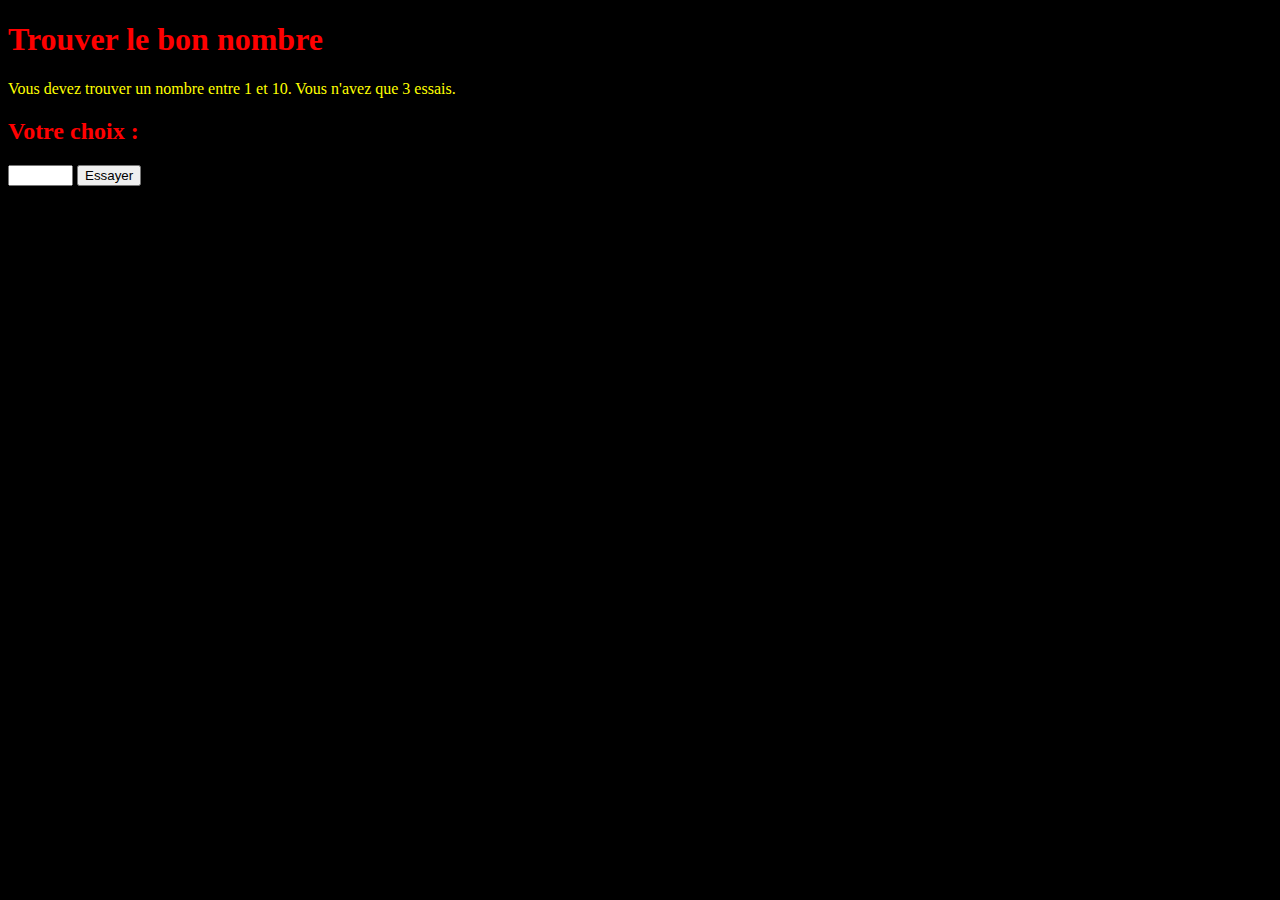
==== jeu de devinettes/index.html @ 8494607a "add existing files" ====
<!DOCTYPE html>
<html>
  <head>
    <meta charset="UTF-8">
    <meta name="viewport" content="width=device-width, initial-scale=1"/>
    <title>Jeu de devinettes</title>
    <link href="assets\css\main.css" rel="stylesheet">
    <script src="assets\js\index.js" type="text/javascript"></script>
  </head>
  <body>
    <header></header>
    <main>
      
      <h1>Trouver le bon nombre</h1>

      <p>Vous devez trouver un nombre entre 1 et 10. Vous n'avez que 3 essais.</p>
      
      <h2>Votre choix :</h2> 
      
      <input TYPE="text" NAME="devine1" SIZE="5">
      
      <input TYPE="BUTTON" VALUE="Essayer" onClick="Devine();">
    
    </main>
    <footer></footer>
  </body>
</html>
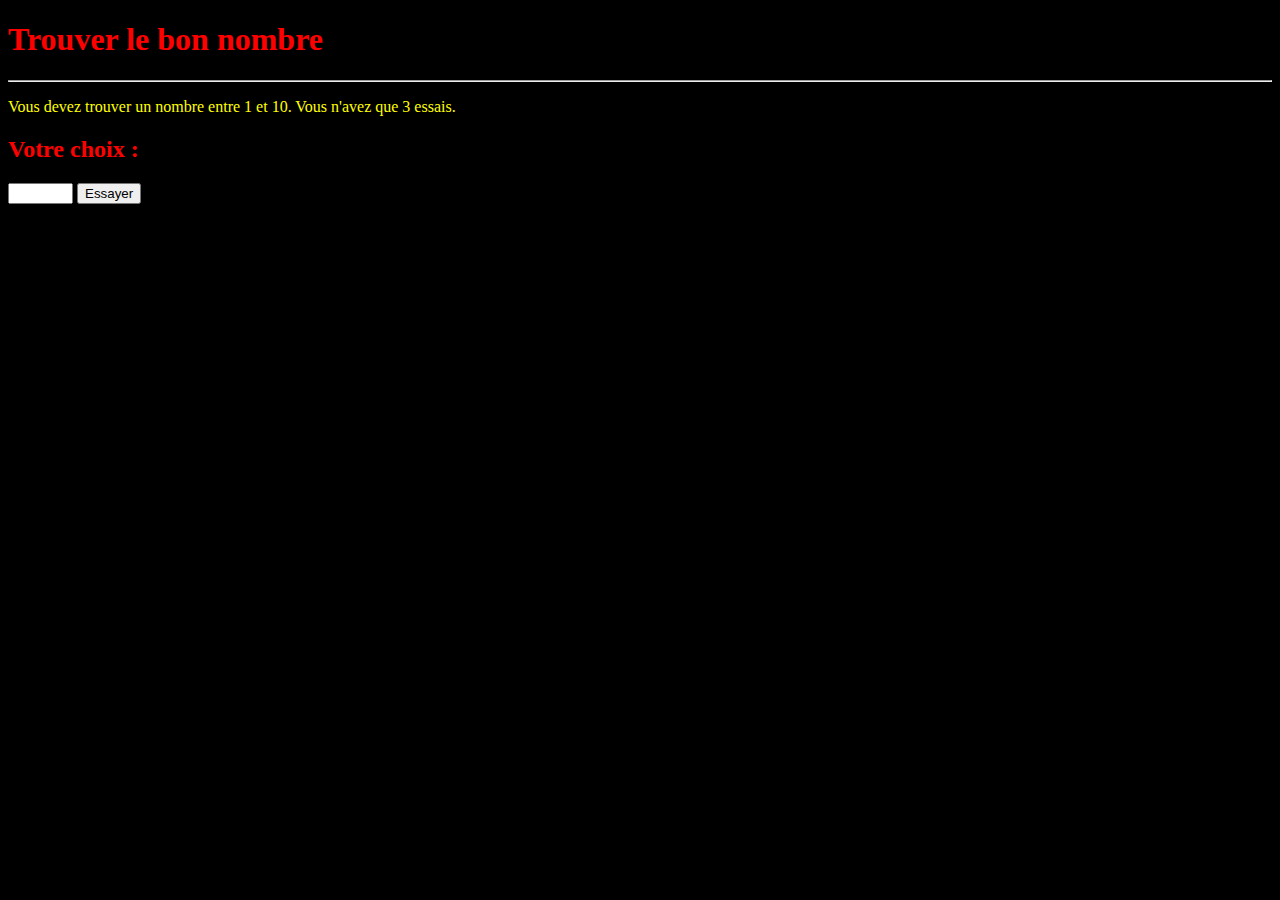
==== commit 4ad3fb3b: "design" ====
--- a/jeu de devinettes/index.html
+++ b/jeu de devinettes/index.html
@@ -12,16 +12,22 @@
     <main>
       
       <h1>Trouver le bon nombre</h1>
+      
+      <hr>
 
       <p>Vous devez trouver un nombre entre 1 et 10. Vous n'avez que 3 essais.</p>
       
       <h2>Votre choix :</h2> 
       
-      <input TYPE="text" NAME="devine1" SIZE="5">
+      <form NAME="form1">
       
-      <input TYPE="BUTTON" VALUE="Essayer" onClick="Devine();">
+        <input TYPE="text" NAME="devine1" SIZE="5">
+      
+        <input TYPE="BUTTON" VALUE="Essayer" onClick="Devine();">
     
+      </form>
+        
     </main>
     <footer></footer>
   </body>
-</html>+</html>
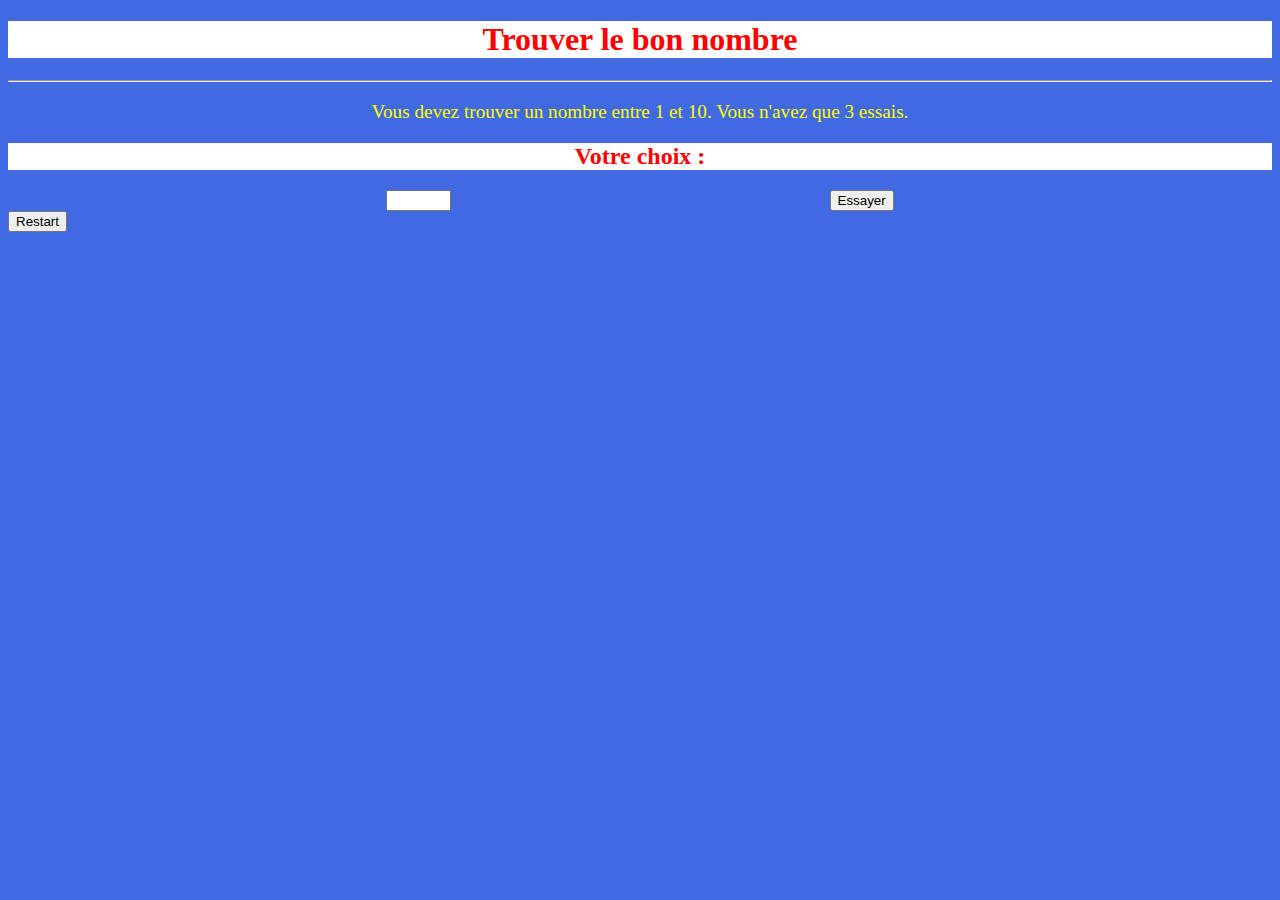
==== commit 4225c627: "Update index.html" ====
--- a/jeu de devinettes/index.html
+++ b/jeu de devinettes/index.html
@@ -27,6 +27,10 @@
     
       </form>
         
+      <input id="restart" TYPE="BUTTON" VALUE="Restart">
+
+      <p id="message"></p>
+      
     </main>
     <footer></footer>
   </body>
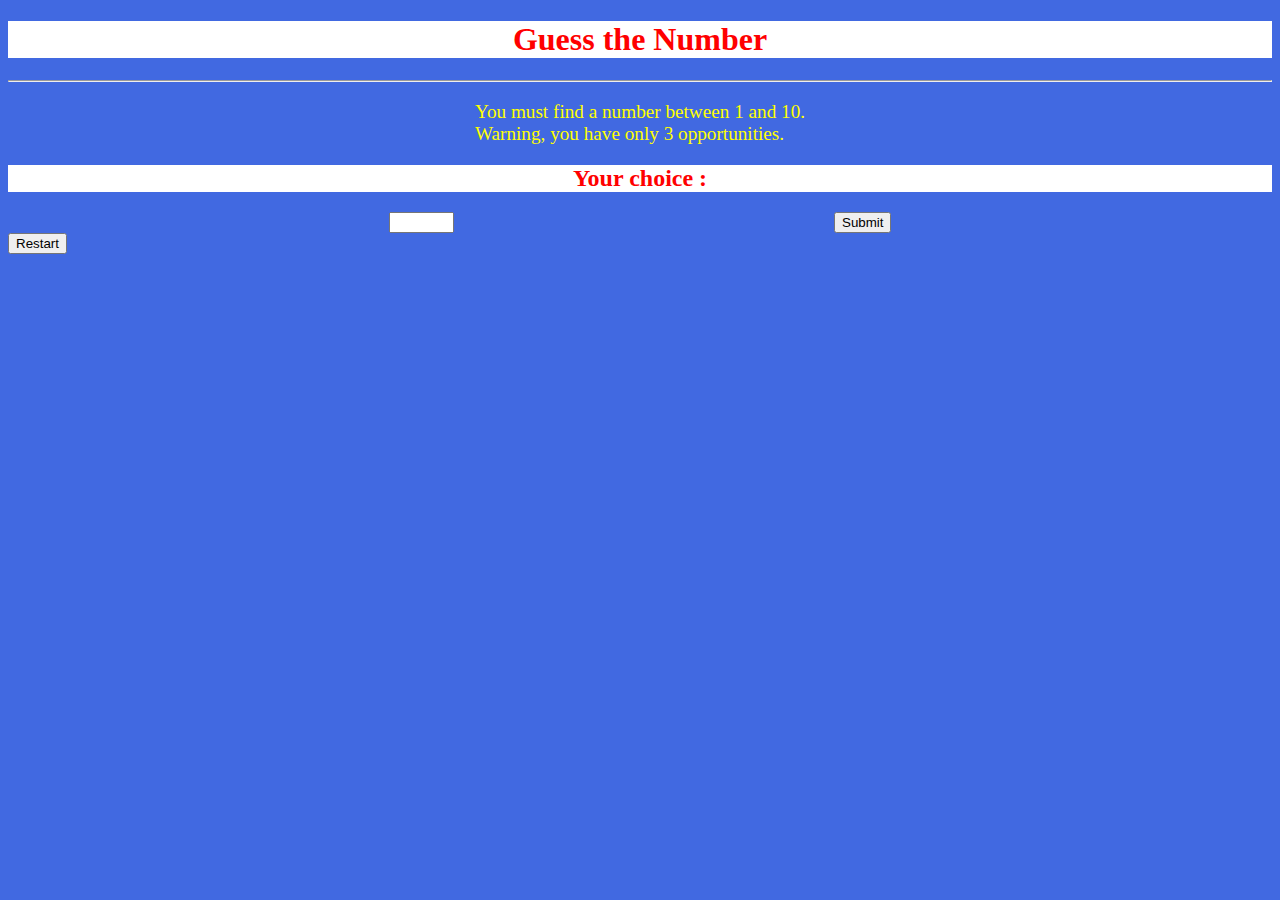
==== commit e71fa1ec: "Update index.html" ====
--- a/jeu de devinettes/index.html
+++ b/jeu de devinettes/index.html
@@ -11,26 +11,27 @@
     <header></header>
     <main>
       
-      <h1>Trouver le bon nombre</h1>
-      
+      <h1>Guess the Number</h1>
+
       <hr>
 
-      <p>Vous devez trouver un nombre entre 1 et 10. Vous n'avez que 3 essais.</p>
+      <p>You must find a number between 1 and 10. 
+        <br>Warning, you have only 3 opportunities.</p>
       
-      <h2>Votre choix :</h2> 
+      <h2>Your choice :</h2> 
       
       <form NAME="form1">
-      
+
         <input TYPE="text" NAME="devine1" SIZE="5">
       
-        <input TYPE="BUTTON" VALUE="Essayer" onClick="Devine();">
-    
+        <input TYPE="BUTTON" VALUE="Submit" onclick="Devine();">
+
       </form>
-        
-      <input id="restart" TYPE="BUTTON" VALUE="Restart">
+
+      <input ID="restart" TYPE="BUTTON" VALUE="Restart">
 
       <p id="message"></p>
-      
+    
     </main>
     <footer></footer>
   </body>
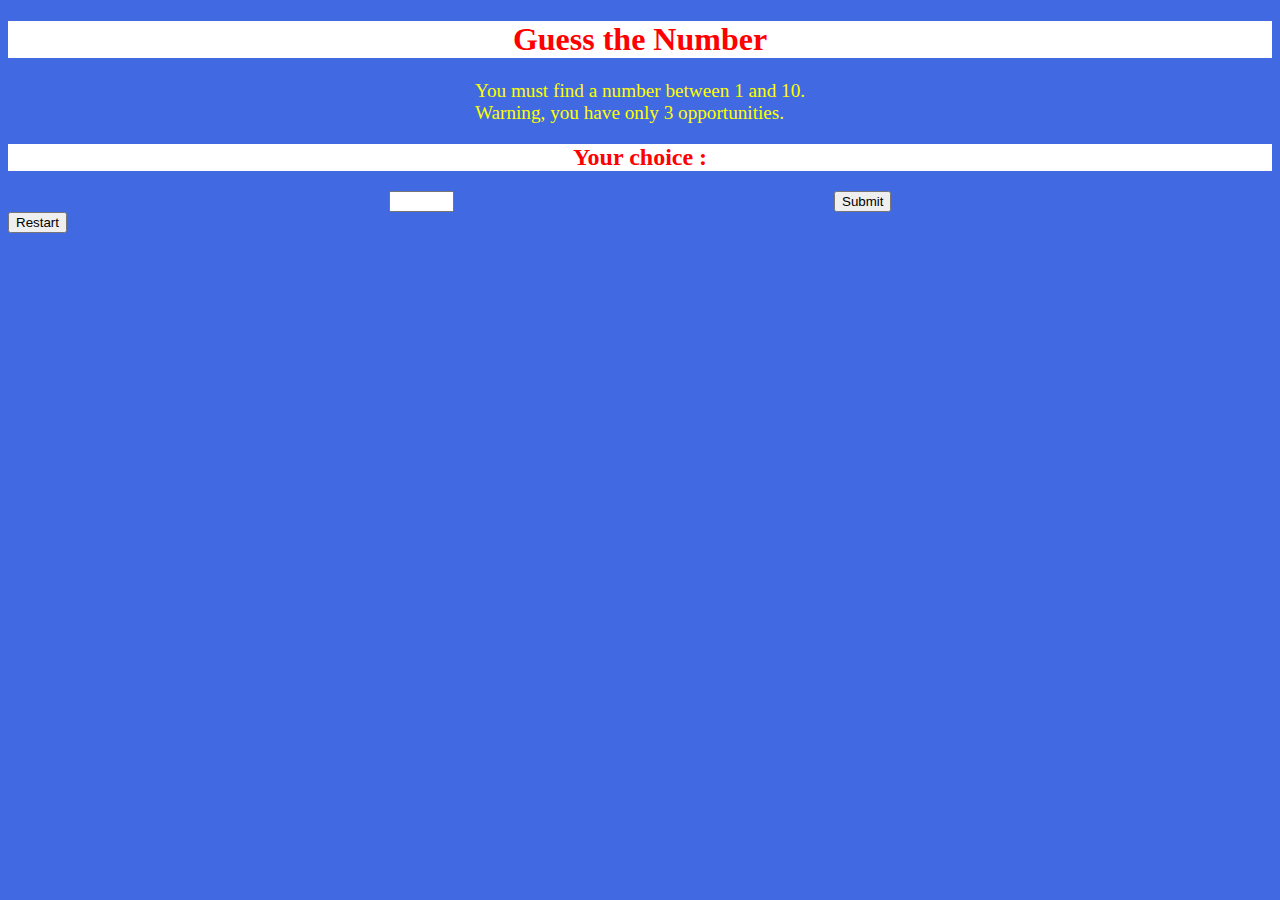
==== commit 2c9d9315: "Update index.html" ====
--- a/jeu de devinettes/index.html
+++ b/jeu de devinettes/index.html
@@ -13,10 +13,7 @@
       
       <h1>Guess the Number</h1>
 
-      <hr>
-
-      <p>You must find a number between 1 and 10. 
-        <br>Warning, you have only 3 opportunities.</p>
+      <p>You must find a number between 1 and 10.<br>Warning, you have only 3 opportunities.</p>
       
       <h2>Your choice :</h2> 
       
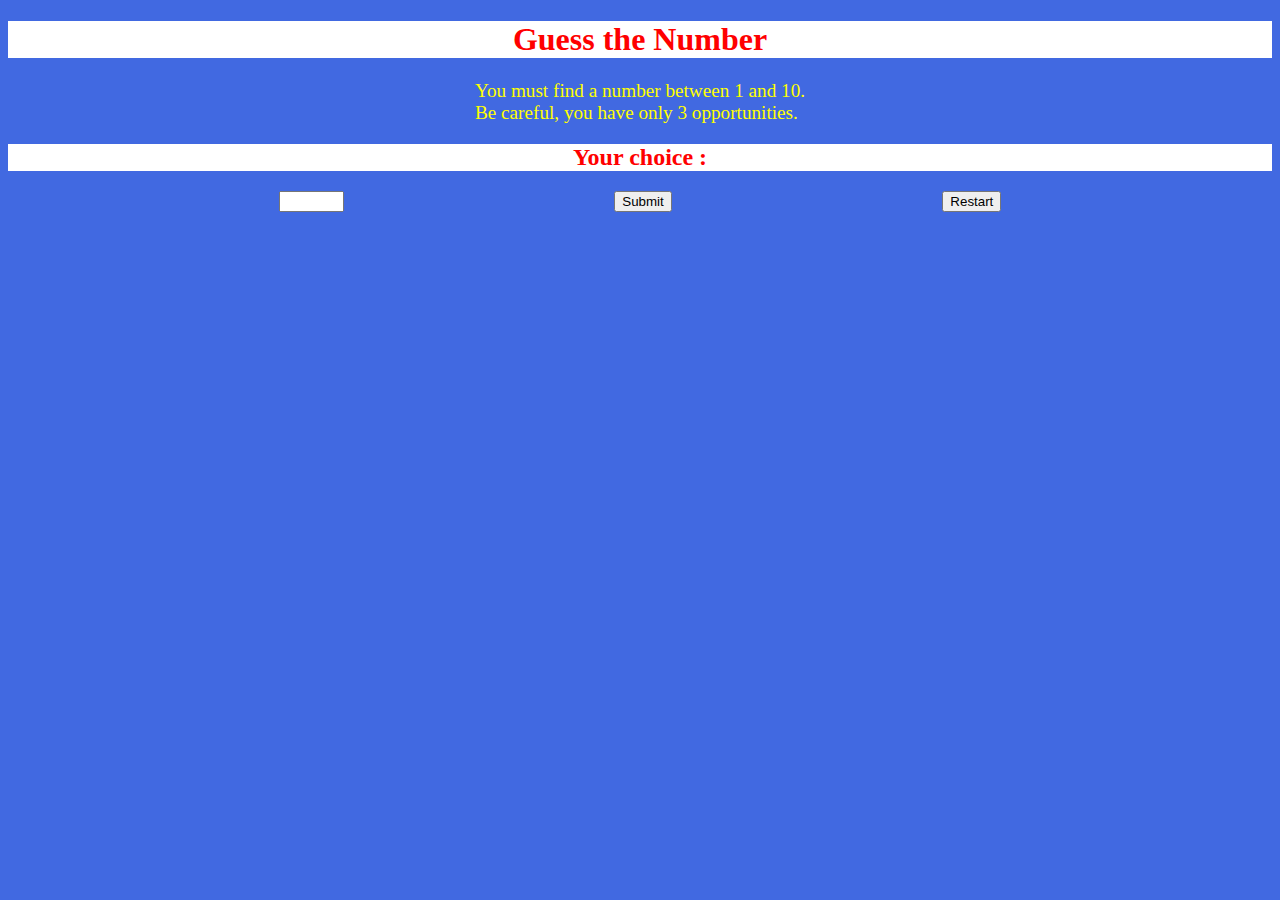
==== commit bb43abcf: "Update index.html" ====
--- a/jeu de devinettes/index.html
+++ b/jeu de devinettes/index.html
@@ -13,19 +13,19 @@
       
       <h1>Guess the Number</h1>
 
-      <p>You must find a number between 1 and 10.<br>Warning, you have only 3 opportunities.</p>
+      <p>You must find a number between 1 and 10.<br>Be careful, you have only 3 opportunities.</p>
       
       <h2>Your choice :</h2> 
       
-      <form NAME="form1">
+      <form NAME="form">
 
-        <input TYPE="text" NAME="devine1" SIZE="5">
+        <input TYPE="text" NAME="guess" SIZE="5">
       
         <input TYPE="BUTTON" VALUE="Submit" onclick="Devine();">
 
+        <input TYPE="BUTTON" NAME="restart" VALUE="Restart">
+
       </form>
-
-      <input ID="restart" TYPE="BUTTON" VALUE="Restart">
 
       <p id="message"></p>
     
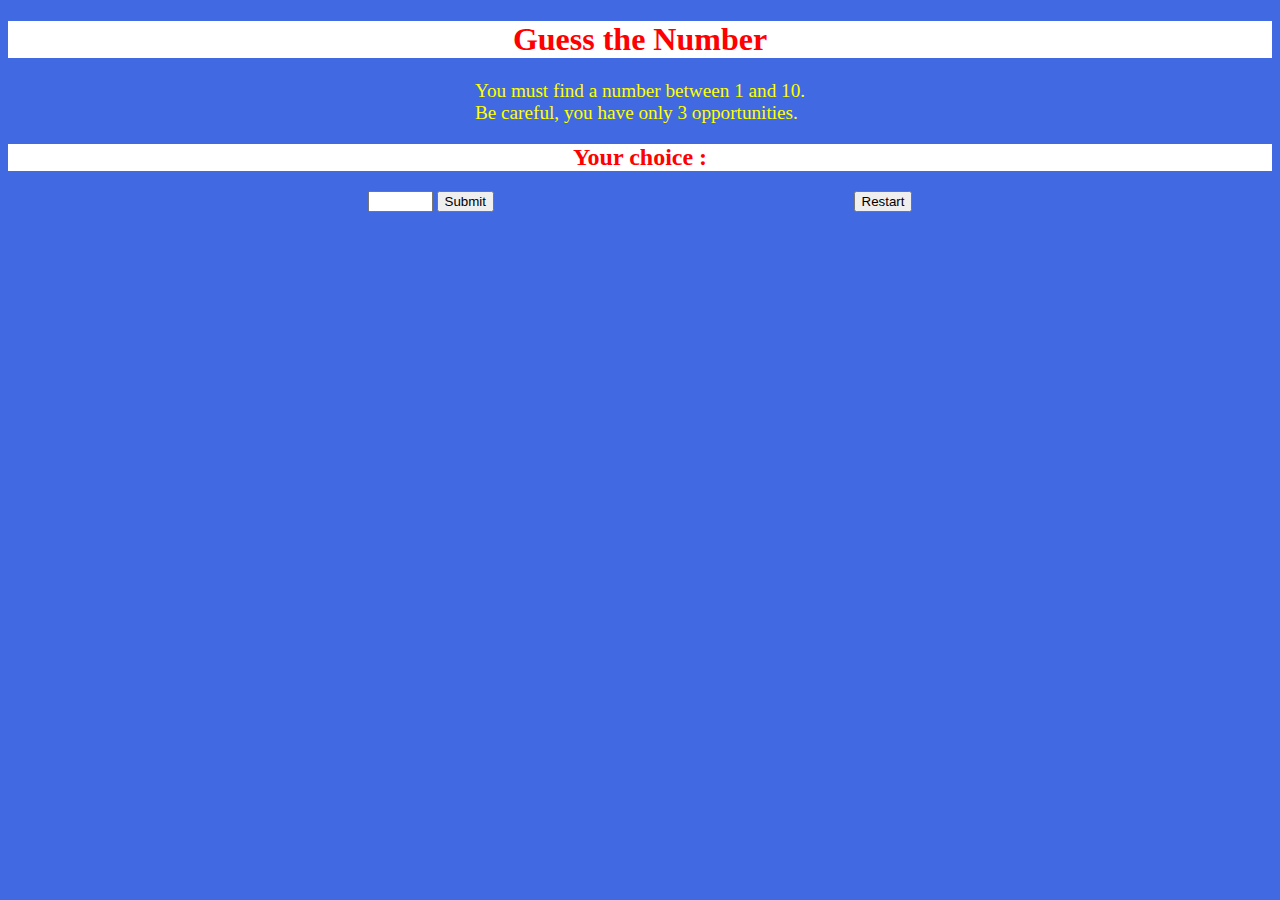
==== commit 0b96af84: "Update index.html" ====
--- a/jeu de devinettes/index.html
+++ b/jeu de devinettes/index.html
@@ -1,35 +1,62 @@
 <!DOCTYPE html>
 <html>
+
   <head>
+
     <meta charset="UTF-8">
+
     <meta name="viewport" content="width=device-width, initial-scale=1"/>
+    
     <title>Jeu de devinettes</title>
+    
     <link href="assets\css\main.css" rel="stylesheet">
+    
     <script src="assets\js\index.js" type="text/javascript"></script>
+  
   </head>
+
   <body>
+
     <header></header>
+
     <main>
       
-      <h1>Guess the Number</h1>
+      <section>
+        
+        <h1>Guess the Number</h1>
 
-      <p>You must find a number between 1 and 10.<br>Be careful, you have only 3 opportunities.</p>
+        <p>You must find a number between 1 and 10.
+
+          <br>
+
+          Be careful, you have only 3 opportunities.
+        
+        </p>
       
-      <h2>Your choice :</h2> 
+        <h2>Your choice :</h2>
+      
+      </section>
       
       <form NAME="form">
 
-        <input TYPE="text" NAME="guess" SIZE="5">
+        <div>
+
+          <input TYPE="text" NAME="guess" SIZE="5">
       
-        <input TYPE="BUTTON" VALUE="Submit" onclick="Devine();">
+          <input TYPE="BUTTON" VALUE="Submit" onclick="FindNb();">
 
-        <input TYPE="BUTTON" NAME="restart" VALUE="Restart">
+        </div>
+
+        <button id="restart">Restart</button>
 
       </form>
 
       <p id="message"></p>
     
     </main>
+
     <footer></footer>
+
   </body>
+
 </html>
